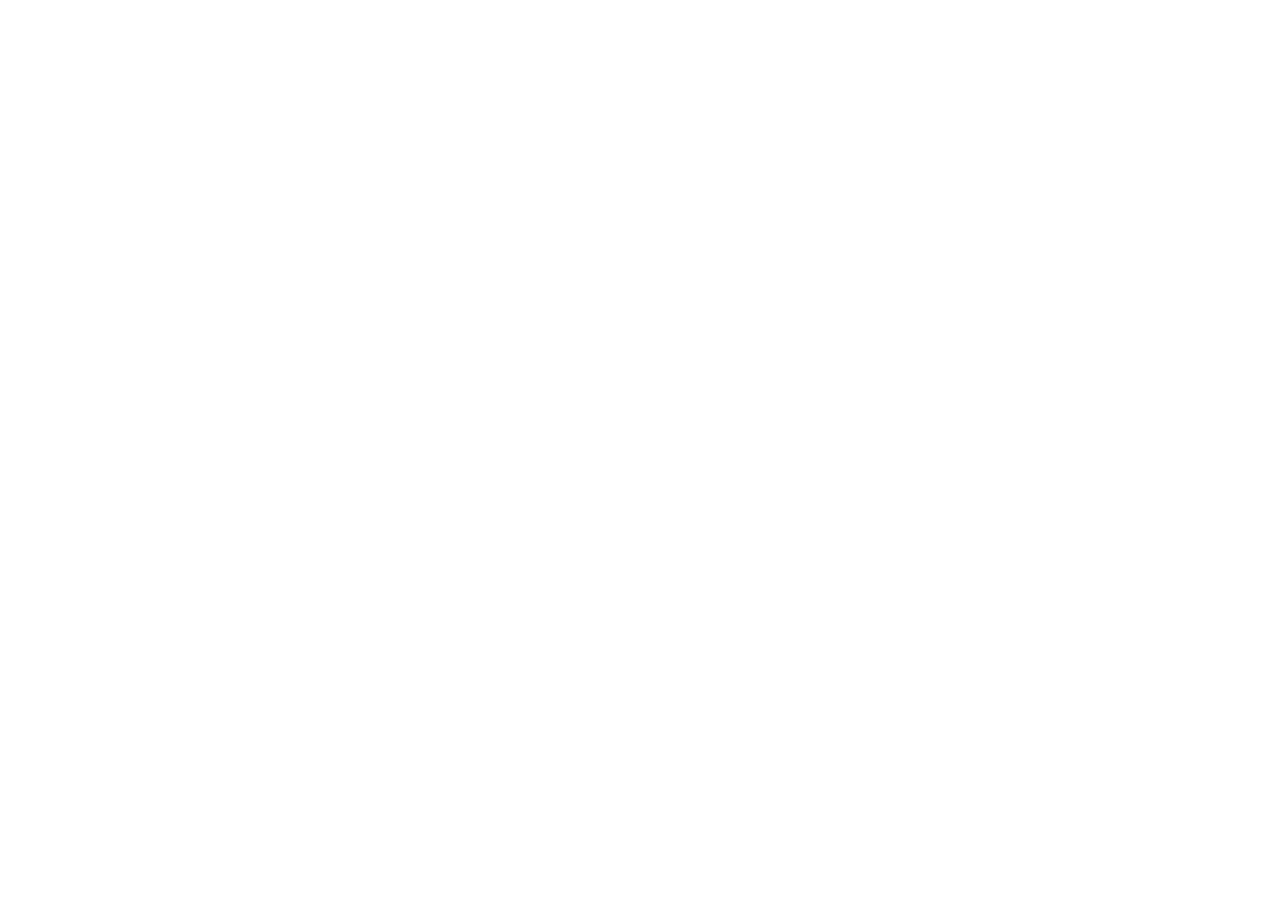
==== LMS/index.html @ 9ffd57e7 "Editando" ====
<!DOCTYPE html>
<html>

<head>
    <meta charset="utf-8">
    <meta http-equiv="X-UA-Compatible" content="IE=edge">
    <title>Document</title>
    <meta name="description" content="An interactive getting started guide for Brackets.">
</head>

<body>

</body>

</html>
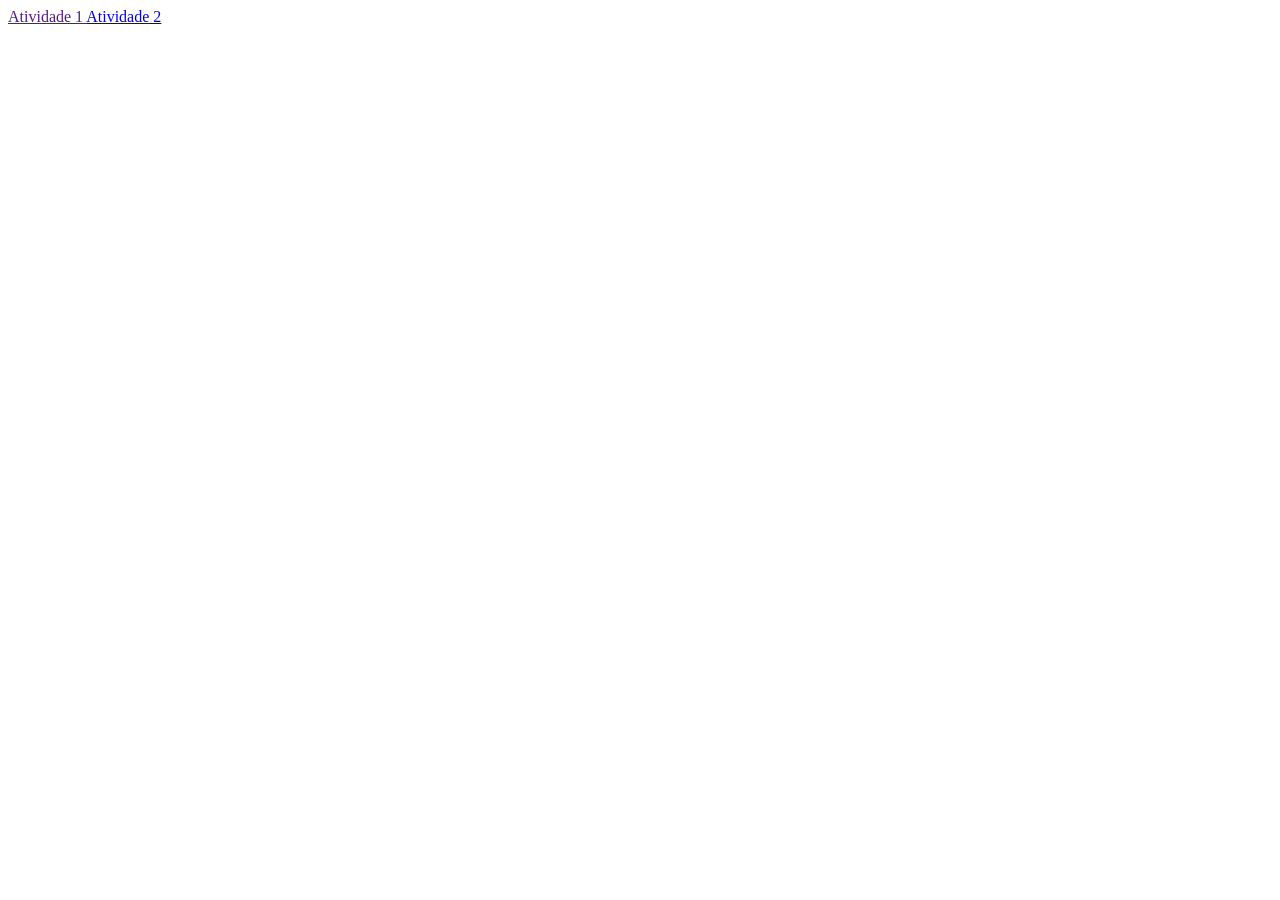
==== commit 98a713d8: "Editando" ====
--- a/LMS/index.html
+++ b/LMS/index.html
@@ -9,6 +9,8 @@
 </head>
 
 <body>
+    <a href=""> Atividade 1 </a>
+    <a href="https://github.com/andersonnagelo/atividades-lms/tree/master/LMS/Exercicios/Atividade2"> Atividade 2 </a>
 
 </body>
 
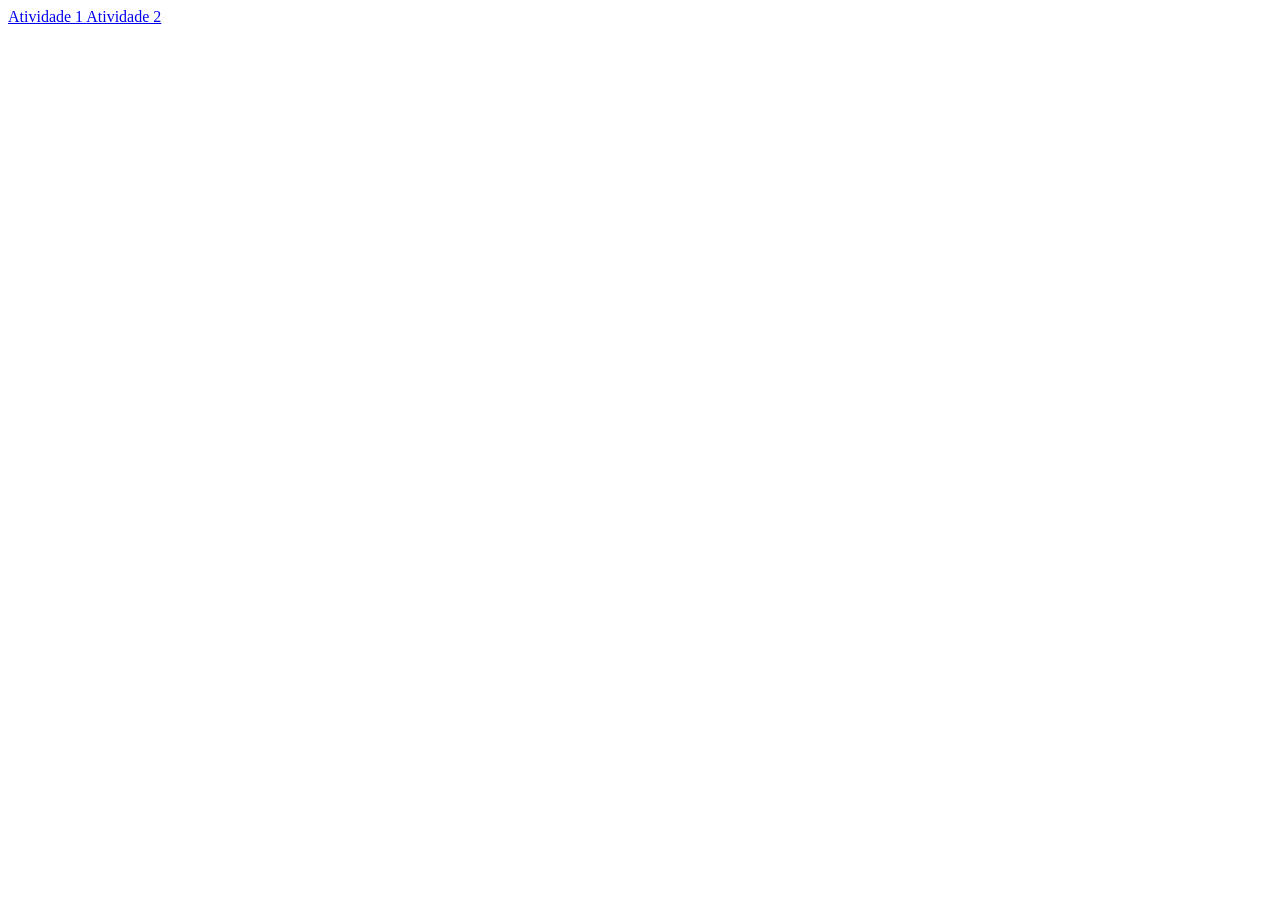
==== commit 3fb7ebef: "Ok" ====
--- a/LMS/index.html
+++ b/LMS/index.html
@@ -9,7 +9,7 @@
 </head>
 
 <body>
-    <a href=""> Atividade 1 </a>
+    <a href="https://github.com/andersonnagelo/atividades-lms/tree/master/LMS/Exercicios/Atividade1"> Atividade 1 </a>
     <a href="https://github.com/andersonnagelo/atividades-lms/tree/master/LMS/Exercicios/Atividade2"> Atividade 2 </a>
 
 </body>
